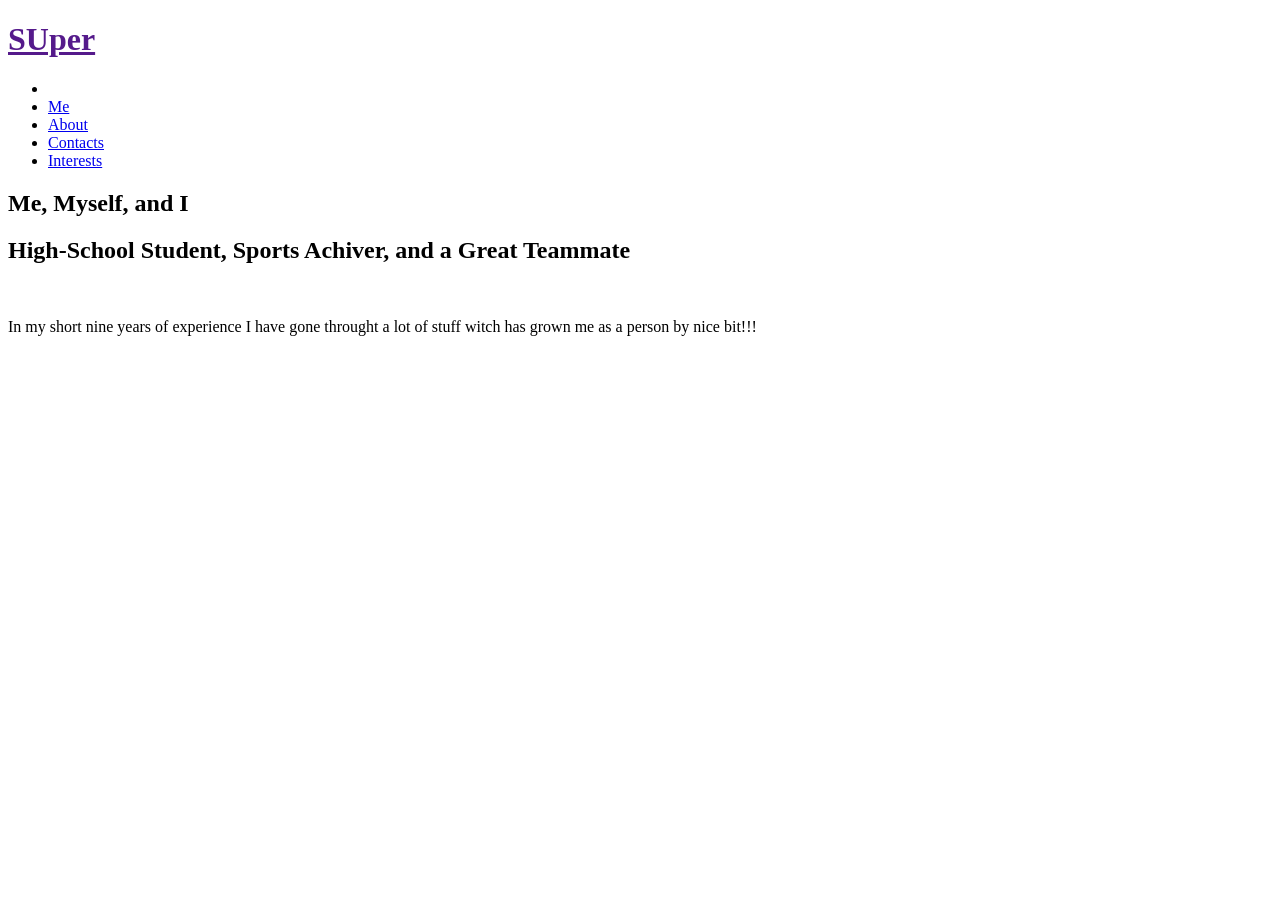
==== index.html @ 08c12981 "more test stuff,I will nedd to put a lot of fillers" ====
<!doctype html>
<html lang="en">
  <head>
    <meta charset="UTF-8" />
    <meta name="viewport" content="width=device-width, initial-scale=1.0" />
    <title>PORTFOLIO</title>
    <!-- <link rel="stylesheet" href="./css/reset.css" /> -->
    <link rel="stylesheet" href="./css/styles.css" />
  </head>
  <body>
    <header class="header">
      <h1 class="header"><a href="">SUper</a></h1>
      <div class="container">
        <nav class="header_nav">
          <ul class="header_nav_list">
            <li class="nav_list_item">
              <a href="#" class="nav_list_item_link">
                <img src="" alt="" />
              </a>
            </li>
            <li class="nav_list_item">
              <a href="#home" class="nav_list_item_link">Me</a>
            </li>
            <li class="nav_list_item">
              <a href="#about" class="nav_list_item_link">About</a>
            </li>
            <li class="nav_list_item">
              <a href="#contacts" class="nav_list_item_link">Contacts</a>
            </li>
            <li class="nav_list_item">
              <a href="./interests.html" class="nav_list_item_link">Interests</a>
            </li>
          </ul>
        </nav>
      </div>
    </header>
    <main class="main">
      <section class="hero_section" id="home">
        <div class="container">
          <h1 class="hero_section_header">Me, Myself, and I</h1>
          <h2 class="hero_section_sub_header">
            High-School Student, Sports Achiver, and a Great Teammate
          </h2>
          <img src="" class="hero_section_img_content" alt="" />
          <p class="hero_section_textcontent">
            In my short nine years of experience I have gone throught a lot of
            stuff witch has grown me as a person by nice bit!!!
          </p>
        </div>
      </section>
    </main>
    <footer>
      <div class="container">
        <h1></h1>
      </div>
    </footer>
  </body>
</html>
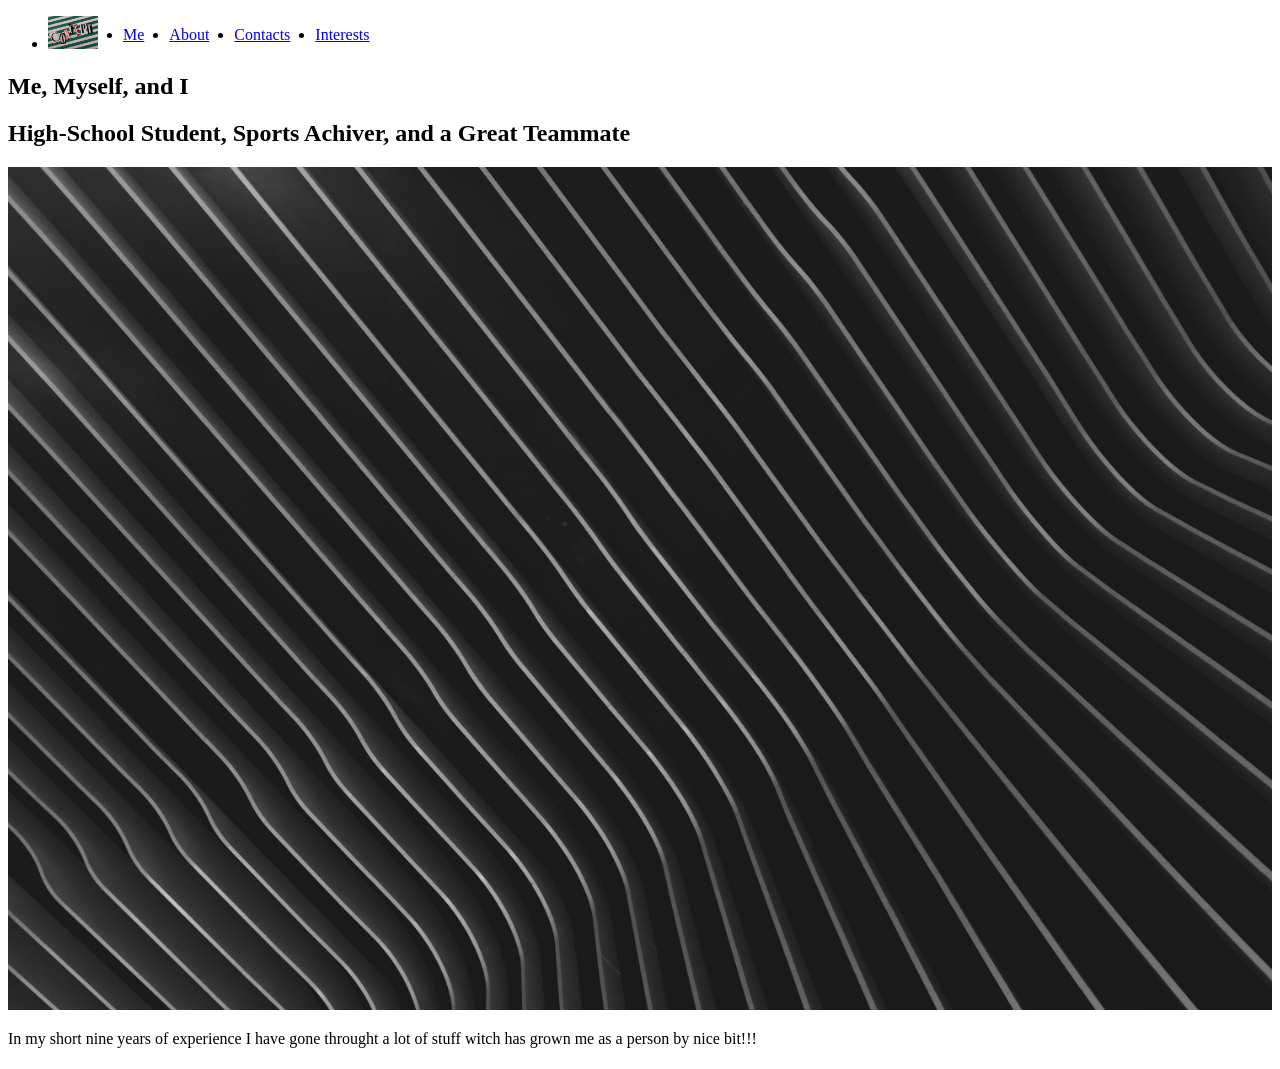
==== commit 5ede1282: "some more stuff but just the basics for now" ====
--- a/index.html
+++ b/index.html
@@ -9,40 +9,41 @@
   </head>
   <body>
     <header class="header">
-      <h1 class="header"><a href="">SUper</a></h1>
       <div class="container">
-        <nav class="header_nav">
-          <ul class="header_nav_list">
-            <li class="nav_list_item">
-              <a href="#" class="nav_list_item_link">
-                <img src="" alt="" />
+        <nav class="header-nav">
+          <ul class="header-nav-list">
+            <li class="nav-list-item">
+              <a href="#" class="nav-list-item-link">
+                <img class="nav-list-item-link-img" src="./img/concept-img.jpg" alt="logo that says my logo " />
               </a>
             </li>
-            <li class="nav_list_item">
-              <a href="#home" class="nav_list_item_link">Me</a>
+            <li class="nav-list-item">
+              <a href="#home-section" class="nav-list-item-link">Me</a>
             </li>
-            <li class="nav_list_item">
-              <a href="#about" class="nav_list_item_link">About</a>
+            <li class="nav-list-item">
+              <a href="#about" class="nav-list-item-link">About</a>
             </li>
-            <li class="nav_list_item">
-              <a href="#contacts" class="nav_list_item_link">Contacts</a>
+            <li class="nav-list-item">
+              <a href="#contacts" class="nav-list-item-link">Contacts</a>
             </li>
-            <li class="nav_list_item">
-              <a href="./interests.html" class="nav_list_item_link">Interests</a>
+            <li class="nav-list-item">
+              <a href="./interests.html" class="nav-list-item-link"
+                >Interests</a
+              >
             </li>
           </ul>
         </nav>
       </div>
     </header>
     <main class="main">
-      <section class="hero_section" id="home">
+      <section class="hero-section" id="home-section">
         <div class="container">
-          <h1 class="hero_section_header">Me, Myself, and I</h1>
-          <h2 class="hero_section_sub_header">
+          <h1 class="hero-section-header">Me, Myself, and I</h1>
+          <h2 class="hero-section-sub-header">
             High-School Student, Sports Achiver, and a Great Teammate
           </h2>
-          <img src="" class="hero_section_img_content" alt="" />
-          <p class="hero_section_textcontent">
+          <img src="./img/wavy-background.jpg" class="hero-section-img-content" alt="" />
+          <p class="hero-section-textcontent">
             In my short nine years of experience I have gone throught a lot of
             stuff witch has grown me as a person by nice bit!!!
           </p>
--- a/css/styles.css
+++ b/css/styles.css
@@ -0,0 +1,12 @@
+.header-nav-list{
+  display: flex;
+  gap: 25px;
+  align-items: center;
+}
+
+.nav-list-item-link-img{
+  width: 50px;
+}
+.hero-section-img-content {
+  width: 100%;
+}
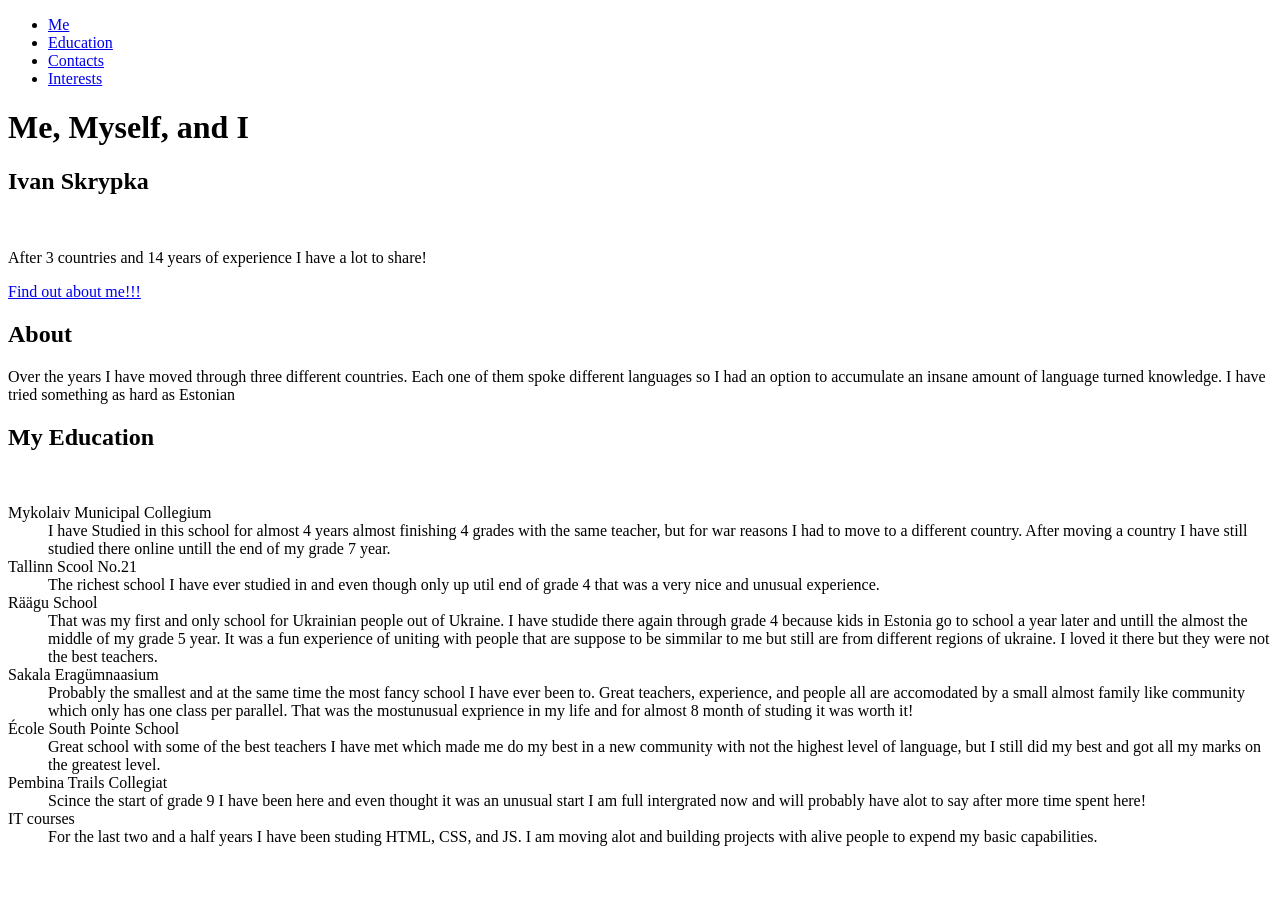
==== commit 93d43318: "a stuff lode of text" ====
--- a/index.html
+++ b/index.html
@@ -1,3 +1,7 @@
+<!-- 
+ name: Ivan Skrypka
+ title: Portfolio -->
+<!-- going to be finished soon -->
 <!doctype html>
 <html lang="en">
   <head>
@@ -5,55 +9,104 @@
     <meta name="viewport" content="width=device-width, initial-scale=1.0" />
     <title>PORTFOLIO</title>
     <!-- <link rel="stylesheet" href="./css/reset.css" /> -->
-    <link rel="stylesheet" href="./css/styles.css" />
+    <!-- <link rel="stylesheet" href="./css/styles.css" /> -->
   </head>
   <body>
     <header class="header">
-      <div class="container">
-        <nav class="header-nav">
-          <ul class="header-nav-list">
-            <li class="nav-list-item">
-              <a href="#" class="nav-list-item-link">
-                <img class="nav-list-item-link-img" src="./img/concept-img.jpg" alt="logo that says my logo " />
-              </a>
-            </li>
-            <li class="nav-list-item">
-              <a href="#home-section" class="nav-list-item-link">Me</a>
-            </li>
-            <li class="nav-list-item">
-              <a href="#about" class="nav-list-item-link">About</a>
-            </li>
-            <li class="nav-list-item">
-              <a href="#contacts" class="nav-list-item-link">Contacts</a>
-            </li>
-            <li class="nav-list-item">
-              <a href="./interests.html" class="nav-list-item-link"
-                >Interests</a
-              >
-            </li>
-          </ul>
-        </nav>
-      </div>
+      <nav class="header-nav">
+        <ul class="header-nav-list">
+          <li class="nav-list-item">
+            <a href="#home-section" class="nav-list-item-link">Me</a>
+          </li>
+          <li class="nav-list-item">
+            <a href="#edu" class="nav-list-item-link">Education</a>
+          </li>
+          <li class="nav-list-item">
+            <a href="#contacts" class="nav-list-item-link">Contacts</a>
+          </li>
+          <li class="nav-list-item">
+            <a href="./interests.html" class="nav-list-item-link">Interests</a>
+          </li>
+        </ul>
+      </nav>
+      <h1 class="header-heading">Me, Myself, and I</h1>
     </header>
     <main class="main">
       <section class="hero-section" id="home-section">
-        <div class="container">
-          <h1 class="hero-section-header">Me, Myself, and I</h1>
-          <h2 class="hero-section-sub-header">
-            High-School Student, Sports Achiver, and a Great Teammate
-          </h2>
-          <img src="./img/wavy-background.jpg" class="hero-section-img-content" alt="" />
-          <p class="hero-section-textcontent">
-            In my short nine years of experience I have gone throught a lot of
-            stuff witch has grown me as a person by nice bit!!!
-          </p>
-        </div>
+        <h2 class="hero-section-sub-header">Ivan Skrypka</h2>
+        <img src="" class="hero-section-img-content" alt="" />
+        <p class="hero-section-textcontent">
+          After 3 countries and 14 years of experience I have a lot to share!
+        </p>
+        <a href="#about">Find out about me!!!</a>
+      </section>
+      <section class="about-section" id="about">
+        <h2>About</h2>
+        <p>
+          Over the years I have moved through three different countries. Each
+          one of them spoke different languages so I had an option to accumulate
+          an insane amount of language turned knowledge. I have tried something
+          as hard as Estonian
+        </p>
+      </section>
+      <section class="edu">
+        <h2>My Education</h2>
+        <img src="" alt="" />
+        <dl>
+          <dt>Mykolaiv Municipal Collegium</dt>
+          <dd>
+            I have Studied in this school for almost 4 years almost finishing 4
+            grades with the same teacher, but for war reasons I had to move to a
+            different country. After moving a country I have still studied there
+            online untill the end of my grade 7 year.
+          </dd>
+          <dt>Tallinn Scool No.21</dt>
+          <dd>
+            The richest school I have ever studied in and even though only up
+            util end of grade 4 that was a very nice and unusual experience.
+          </dd>
+          <dt>Räägu School</dt>
+          <dd>
+            That was my first and only school for Ukrainian people out of
+            Ukraine. I have studide there again through grade 4 because kids in
+            Estonia go to school a year later and untill the almost the middle
+            of my grade 5 year. It was a fun experience of uniting with people
+            that are suppose to be simmilar to me but still are from different
+            regions of ukraine. I loved it there but they were not the best
+            teachers.
+          </dd>
+          <dt>Sakala Eragümnaasium</dt>
+          <dd>
+            Probably the smallest and at the same time the most fancy school I
+            have ever been to. Great teachers, experience, and people all are
+            accomodated by a small almost family like community which only has
+            one class per parallel. That was the mostunusual exprience in my
+            life and for almost 8 month of studing it was worth it!
+          </dd>
+          <dt>École South Pointe School</dt>
+          <dd>
+            Great school with some of the best teachers I have met which made me
+            do my best in a new community with not the highest level of
+            language, but I still did my best and got all my marks on the
+            greatest level.
+          </dd>
+          <dt>Pembina Trails Collegiat</dt>
+          <dd>
+            Scince the start of grade 9 I have been here and even thought it was
+            an unusual start I am full intergrated now and will probably have
+            alot to say after more time spent here!
+          </dd>
+          <dt>IT courses</dt>
+          <dd>
+            For the last two and a half years I have been studing HTML, CSS, and
+            JS. I am moving alot and building projects with alive people to
+            expend my basic capabilities.
+          </dd>
+        </dl>
       </section>
     </main>
     <footer>
-      <div class="container">
-        <h1></h1>
-      </div>
+      <h1></h1>
     </footer>
   </body>
 </html>
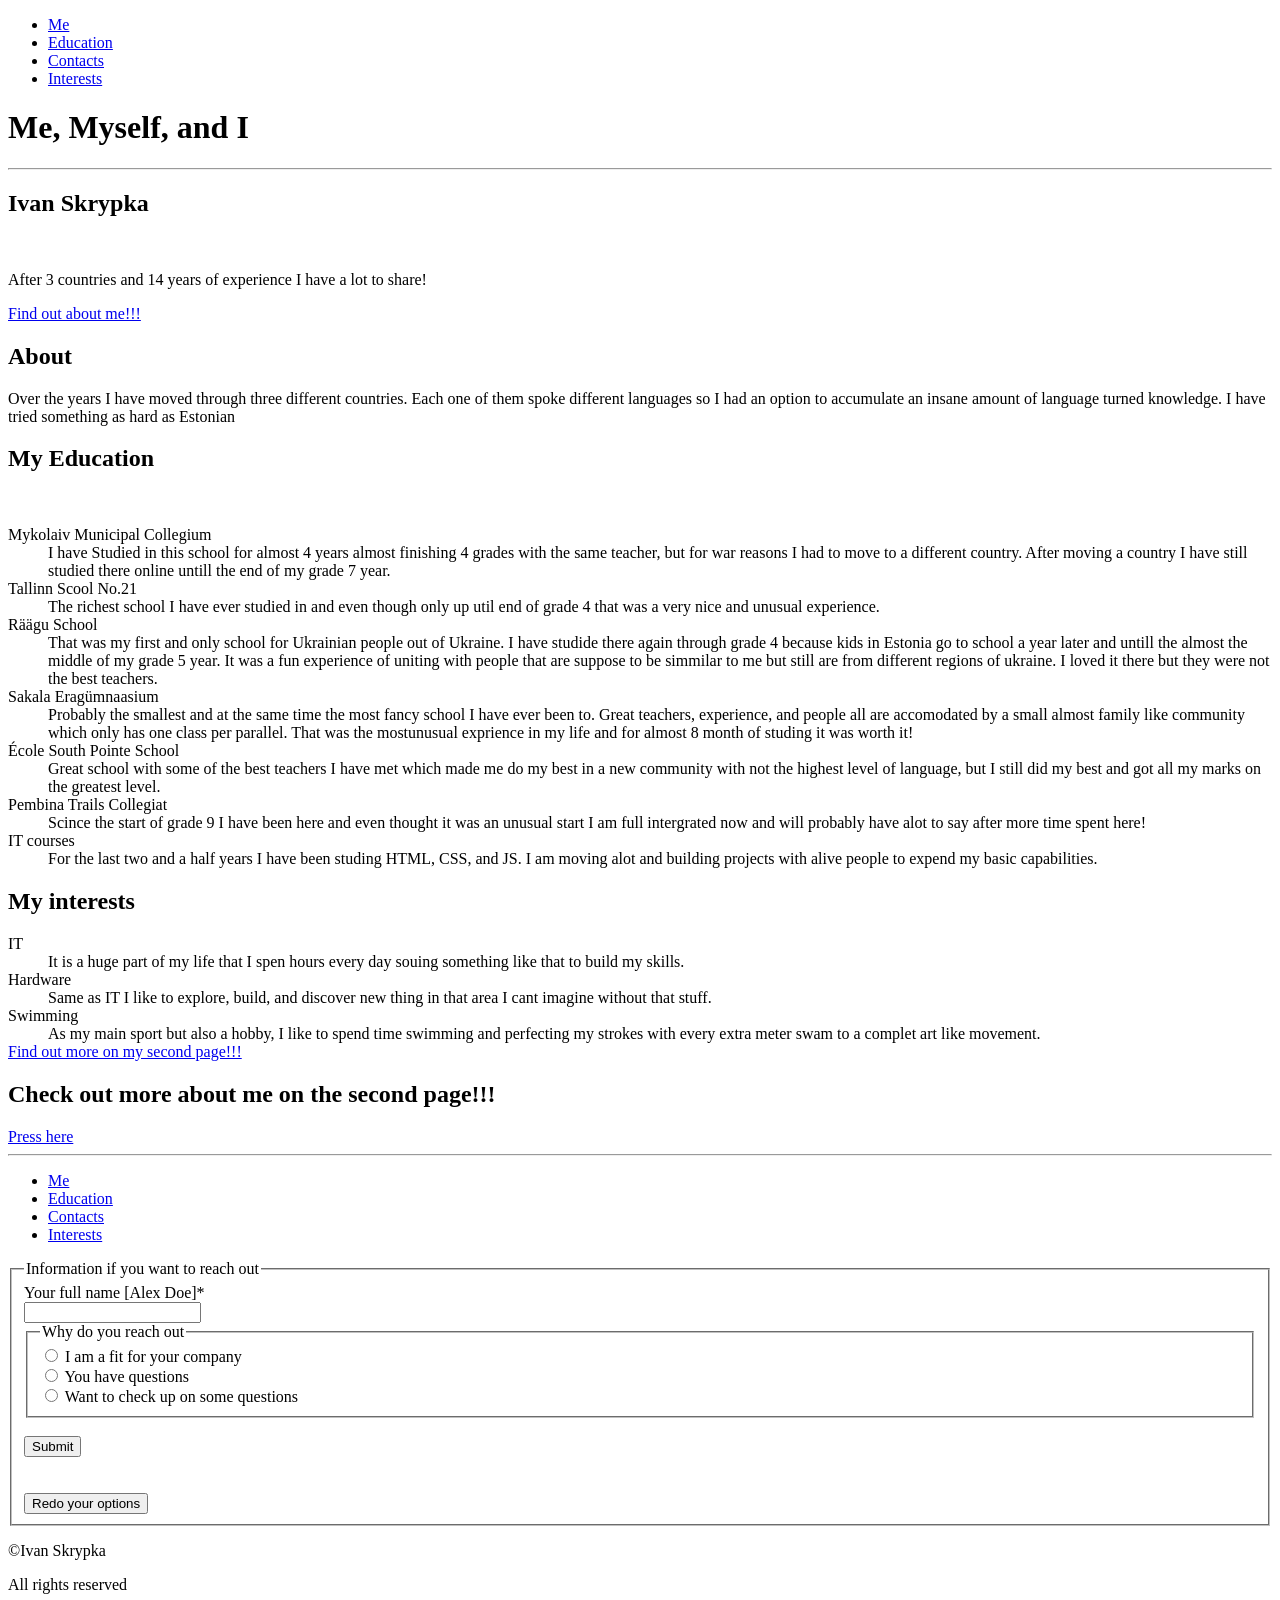
==== commit 9be8dad1: "almost fone first page" ====
--- a/index.html
+++ b/index.html
@@ -30,6 +30,7 @@
         </ul>
       </nav>
       <h1 class="header-heading">Me, Myself, and I</h1>
+      <hr />
     </header>
     <main class="main">
       <section class="hero-section" id="home-section">
@@ -104,9 +105,77 @@
           </dd>
         </dl>
       </section>
+      <section>
+        <h2>My interests</h2>
+        <dl>
+          <dt>IT</dt>
+          <dd>
+            It is a huge part of my life that I spen hours every day souing
+            something like that to build my skills.
+          </dd>
+          <dt>Hardware</dt>
+          <dd>
+            Same as IT I like to explore, build, and discover new thing in that
+            area I cant imagine without that stuff.
+          </dd>
+          <dt>Swimming</dt>
+          <dd>
+            As my main sport but also a hobby, I like to spend time swimming and
+            perfecting my strokes with every extra meter swam to a complet art
+            like movement.
+          </dd>
+          <dt>
+            <a href="./interests.html">Find out more on my second page!!!</a>
+          </dt>
+        </dl>
+      </section>
+      <section>
+        <h2>Check out more about me on the second page!!!</h2>
+        <a href="./interests.html">Press here</a>
+      </section>
     </main>
     <footer>
-      <h1></h1>
+      <hr />
+      <ul class="header-nav-list">
+        <li class="nav-list-item">
+          <a href="#home-section" class="nav-list-item-link">Me</a>
+        </li>
+        <li class="nav-list-item">
+          <a href="#edu" class="nav-list-item-link">Education</a>
+        </li>
+        <li class="nav-list-item">
+          <a href="#contacts" class="nav-list-item-link">Contacts</a>
+        </li>
+        <li class="nav-list-item">
+          <a href="./interests.html" class="nav-list-item-link">Interests</a>
+        </li>
+      </ul>
+      <form method="get">
+        <fieldset>
+          <legend>Information if you want to reach out</legend>
+          <label for="name">Your full name &#91;Alex Doe&#93;*</label>
+          <br />
+          <input type="text" id="name" name="full-name" required/>
+          <br />
+          <fieldset>
+            <legend>Why do you reach out</legend>
+            <input type="radio" name="why-options" id="why-reachout" />
+            <label for="why-reachout">I am a fit for your company</label>
+            <br />
+            <input type="radio" name="why-options" id="why-reachout" />
+            <label for="why-reachout">You have questions</label>
+            <br />
+            <input type="radio" name="why-options" id="why-reachout" />
+            <label for="why-reachout">Want to check up on some questions</label>
+          </fieldset>
+          <br />
+          <button type="submit">Submit</button>
+          <br /><br /><br />
+          <button type="reset">Redo your options</button>
+        </fieldset>
+      </form>
+      <p>&#169;Ivan Skrypka</p>
+      <p>All rights reserved</p>
     </footer>
   </body>
 </html>
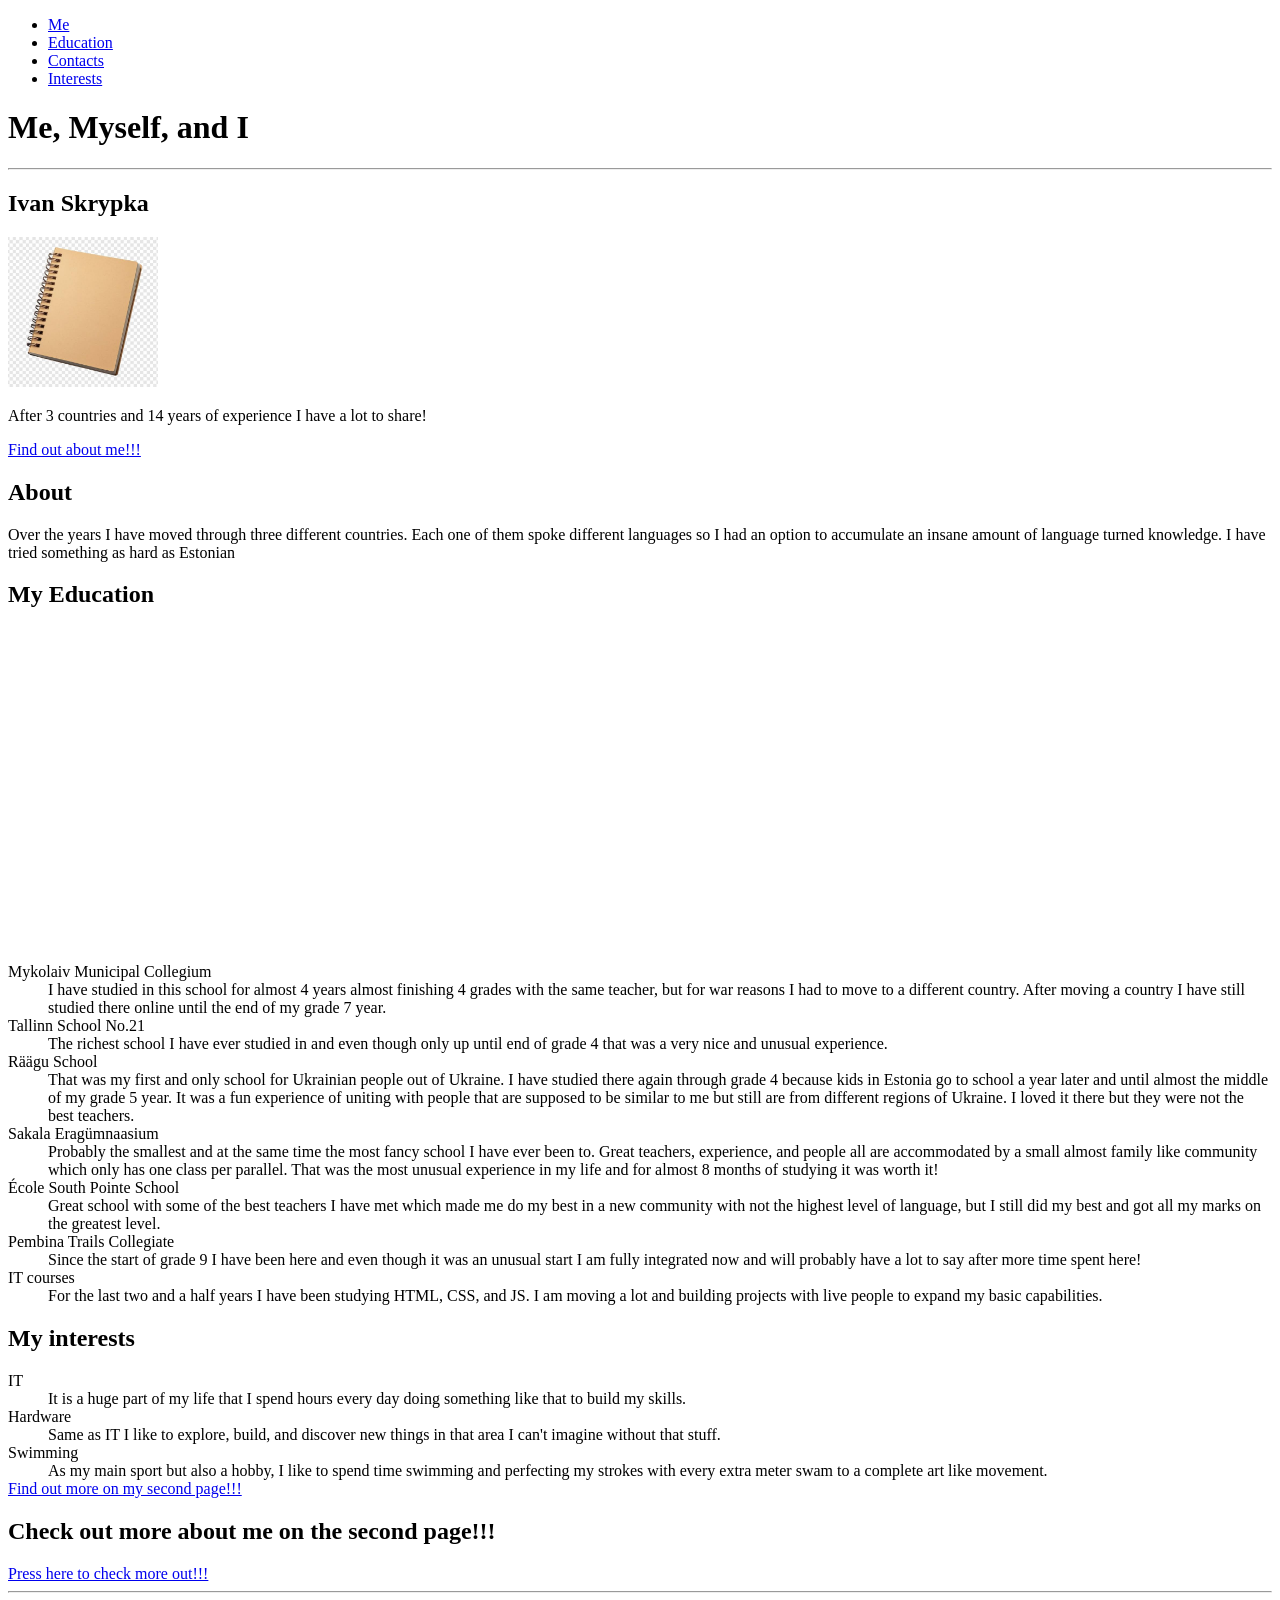
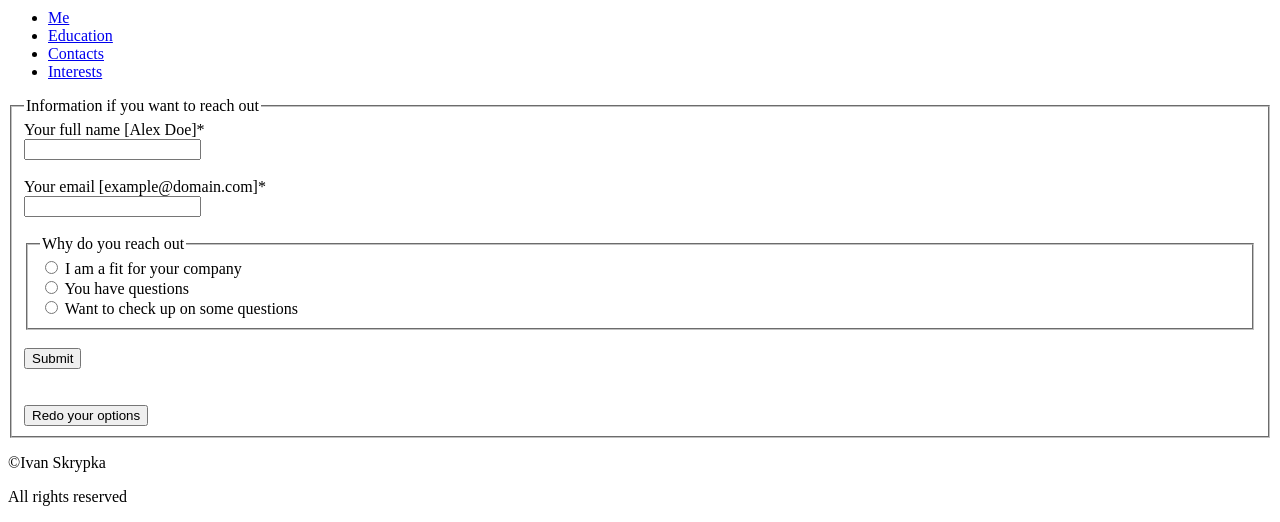
==== commit 6cf56e7b: "committime!!! a lot of images and the base for intersts and a lot for index" ====
--- a/index.html
+++ b/index.html
@@ -1,7 +1,3 @@
-<!-- 
- name: Ivan Skrypka
- title: Portfolio -->
-<!-- going to be finished soon -->
 <!doctype html>
 <html lang="en">
   <head>
@@ -35,7 +31,11 @@
     <main class="main">
       <section class="hero-section" id="home-section">
         <h2 class="hero-section-sub-header">Ivan Skrypka</h2>
-        <img src="" class="hero-section-img-content" alt="" />
+        <img
+          src="./img/images.jpg"
+          class="hero-section-img-content"
+          alt="A picture of a drawn, brown, a bit tilted to the right notebook"
+          style="width: 150px" />
         <p class="hero-section-textcontent">
           After 3 countries and 14 years of experience I have a lot to share!
         </p>
@@ -50,39 +50,55 @@
           as hard as Estonian
         </p>
       </section>
-      <section class="edu">
+      <section class="edu" id="edu">
         <h2>My Education</h2>
-        <img src="" alt="" />
+        <iframe
+          width="560"
+          height="315"
+          src="https://www.youtube.com/embed/-d2690hhZps?si=9DkU0Qm0YuHm94uR"
+          title="Study example backdrop animation"
+          frameborder="0"
+          allow="
+            accelerometer;
+            autoplay;
+            clipboard-write;
+            encrypted-media;
+            gyroscope;
+            picture-in-picture;
+            web-share;
+          "
+          referrerpolicy="strict-origin-when-cross-origin"
+          allowfullscreen></iframe>
         <dl>
           <dt>Mykolaiv Municipal Collegium</dt>
           <dd>
-            I have Studied in this school for almost 4 years almost finishing 4
+            I have studied in this school for almost 4 years almost finishing 4
             grades with the same teacher, but for war reasons I had to move to a
             different country. After moving a country I have still studied there
-            online untill the end of my grade 7 year.
-          </dd>
-          <dt>Tallinn Scool No.21</dt>
+            online until the end of my grade 7 year.
+          </dd>
+          <dt>Tallinn School No.21</dt>
           <dd>
             The richest school I have ever studied in and even though only up
-            util end of grade 4 that was a very nice and unusual experience.
+            until end of grade 4 that was a very nice and unusual experience.
           </dd>
           <dt>Räägu School</dt>
           <dd>
             That was my first and only school for Ukrainian people out of
-            Ukraine. I have studide there again through grade 4 because kids in
-            Estonia go to school a year later and untill the almost the middle
-            of my grade 5 year. It was a fun experience of uniting with people
-            that are suppose to be simmilar to me but still are from different
-            regions of ukraine. I loved it there but they were not the best
+            Ukraine. I have studied there again through grade 4 because kids in
+            Estonia go to school a year later and until almost the middle of my
+            grade 5 year. It was a fun experience of uniting with people that
+            are supposed to be similar to me but still are from different
+            regions of Ukraine. I loved it there but they were not the best
             teachers.
           </dd>
           <dt>Sakala Eragümnaasium</dt>
           <dd>
             Probably the smallest and at the same time the most fancy school I
             have ever been to. Great teachers, experience, and people all are
-            accomodated by a small almost family like community which only has
-            one class per parallel. That was the mostunusual exprience in my
-            life and for almost 8 month of studing it was worth it!
+            accommodated by a small almost family like community which only has
+            one class per parallel. That was the most unusual experience in my
+            life and for almost 8 months of studying it was worth it!
           </dd>
           <dt>École South Pointe School</dt>
           <dd>
@@ -91,17 +107,17 @@
             language, but I still did my best and got all my marks on the
             greatest level.
           </dd>
-          <dt>Pembina Trails Collegiat</dt>
-          <dd>
-            Scince the start of grade 9 I have been here and even thought it was
-            an unusual start I am full intergrated now and will probably have
-            alot to say after more time spent here!
+          <dt>Pembina Trails Collegiate</dt>
+          <dd>
+            Since the start of grade 9 I have been here and even though it was
+            an unusual start I am fully integrated now and will probably have a
+            lot to say after more time spent here!
           </dd>
           <dt>IT courses</dt>
           <dd>
-            For the last two and a half years I have been studing HTML, CSS, and
-            JS. I am moving alot and building projects with alive people to
-            expend my basic capabilities.
+            For the last two and a half years I have been studying HTML, CSS,
+            and JS. I am moving a lot and building projects with live people to
+            expand my basic capabilities.
           </dd>
         </dl>
       </section>
@@ -110,18 +126,18 @@
         <dl>
           <dt>IT</dt>
           <dd>
-            It is a huge part of my life that I spen hours every day souing
+            It is a huge part of my life that I spend hours every day doing
             something like that to build my skills.
           </dd>
           <dt>Hardware</dt>
           <dd>
-            Same as IT I like to explore, build, and discover new thing in that
-            area I cant imagine without that stuff.
+            Same as IT I like to explore, build, and discover new things in that
+            area I can't imagine without that stuff.
           </dd>
           <dt>Swimming</dt>
           <dd>
             As my main sport but also a hobby, I like to spend time swimming and
-            perfecting my strokes with every extra meter swam to a complet art
+            perfecting my strokes with every extra meter swam to a complete art
             like movement.
           </dd>
           <dt>
@@ -131,10 +147,10 @@
       </section>
       <section>
         <h2>Check out more about me on the second page!!!</h2>
-        <a href="./interests.html">Press here</a>
+        <a href="./interests.html">Press here to check more out!!!</a>
       </section>
     </main>
-    <footer>
+    <footer id="contacts">
       <hr />
       <ul class="header-nav-list">
         <li class="nav-list-item">
@@ -155,7 +171,13 @@
           <legend>Information if you want to reach out</legend>
           <label for="name">Your full name &#91;Alex Doe&#93;*</label>
           <br />
-          <input type="text" id="name" name="full-name" required/>
+          <input type="text" id="name" name="full-name" required />
+          <br />
+          <br />
+          <label for="name">Your email &#91;example@domain.com&#93;*</label>
+          <br />
+          <input type="text" id="name" name="full-name" required />
+          <br />
           <br />
           <fieldset>
             <legend>Why do you reach out</legend>
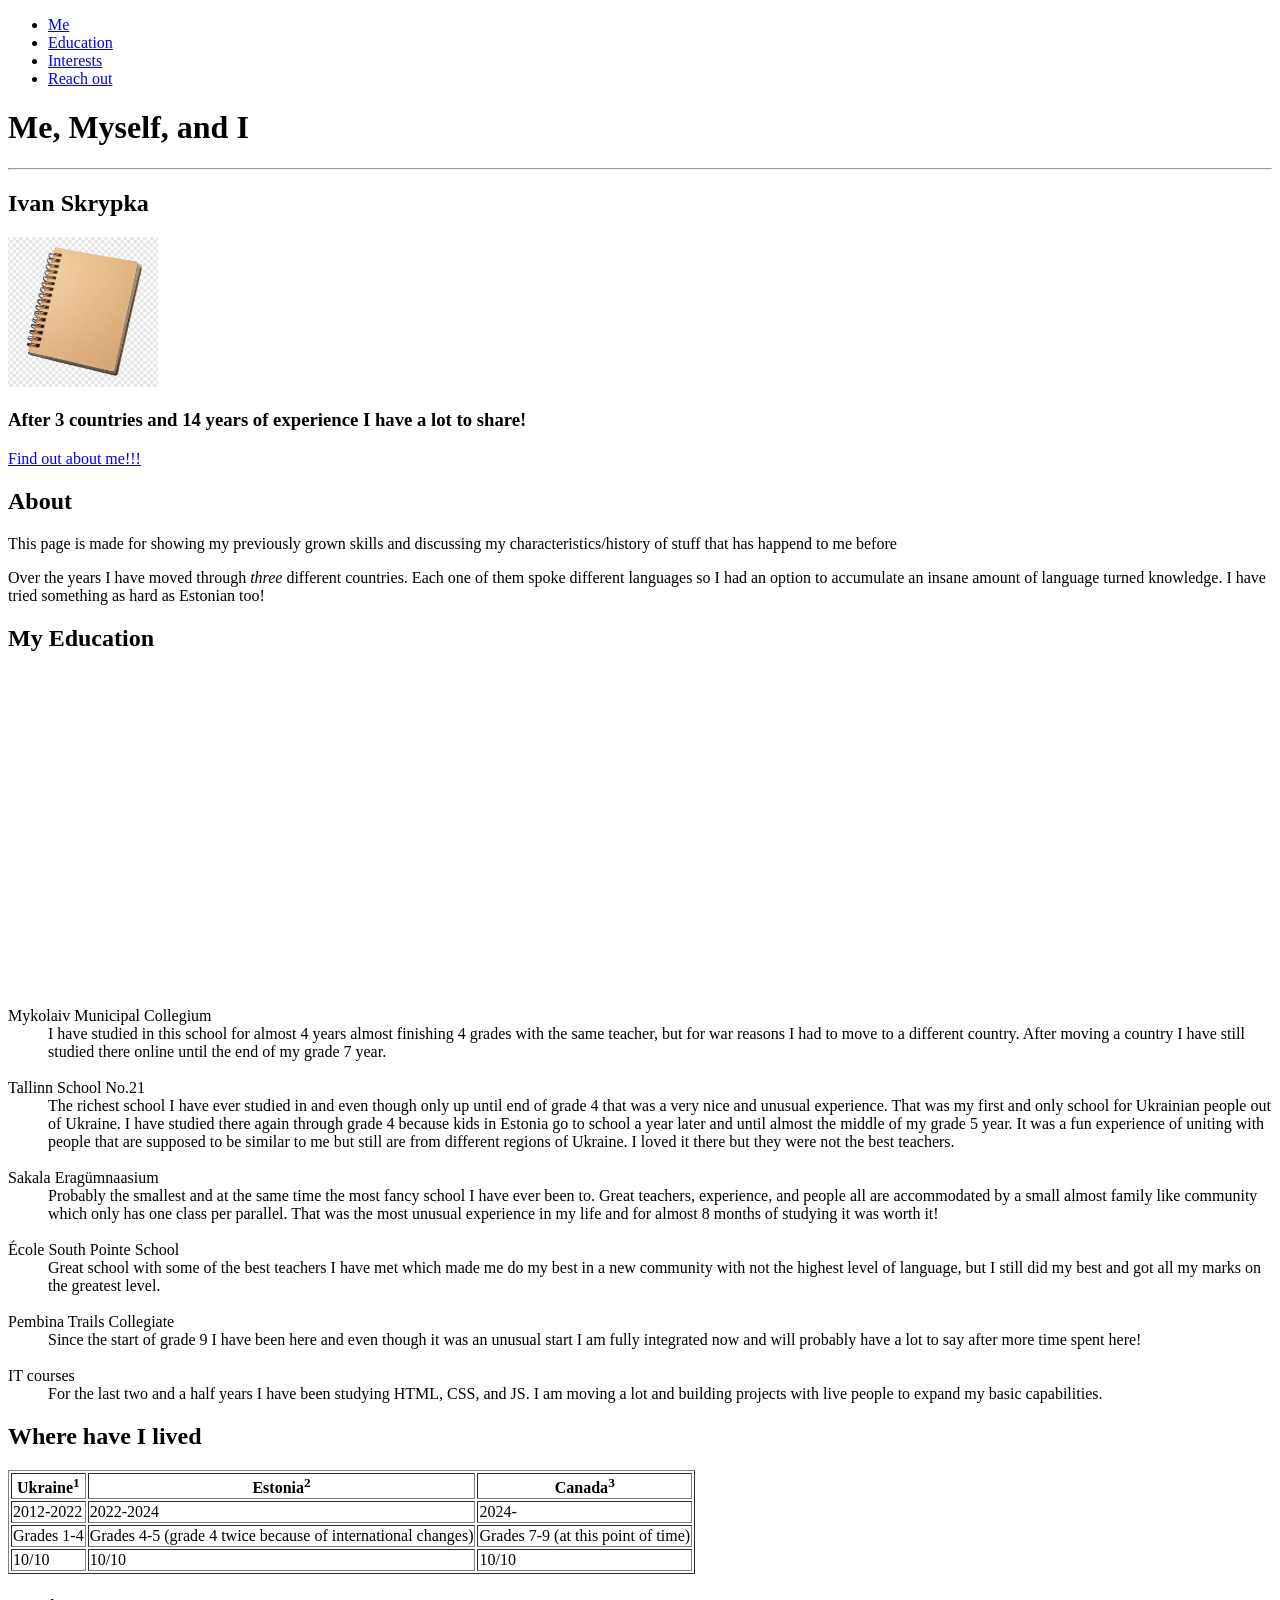
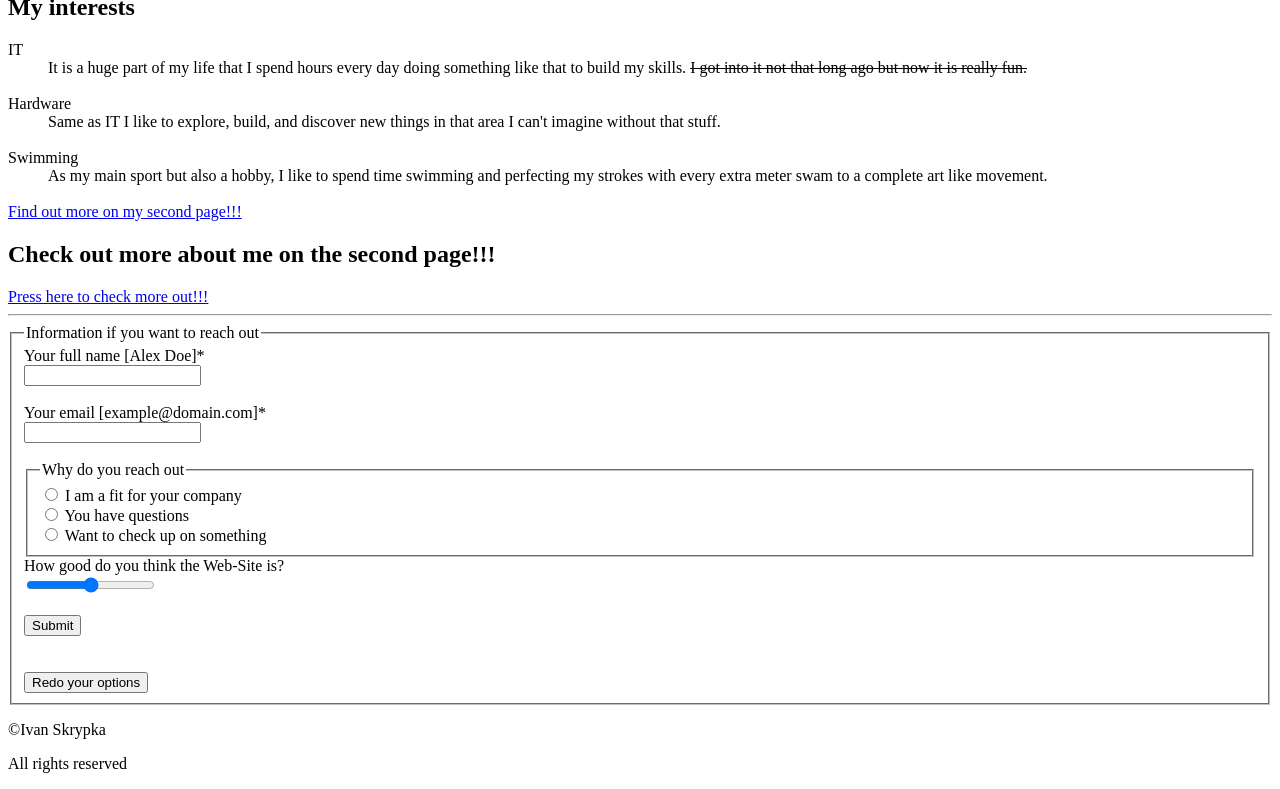
==== commit b43f261d: "all done!" ====
--- a/index.html
+++ b/index.html
@@ -1,62 +1,80 @@
+<!--
+  Name: Ivan Skrypka
+  Course: WebDevelopment 10S
+  Teacher: Mr. Hardman
+  School: Pembina Trails Collegiate (PTC)
+  Date Last Modified: Nov 8th 2026
+-->
 <!doctype html>
 <html lang="en">
   <head>
     <meta charset="UTF-8" />
     <meta name="viewport" content="width=device-width, initial-scale=1.0" />
     <title>PORTFOLIO</title>
-    <!-- <link rel="stylesheet" href="./css/reset.css" /> -->
-    <!-- <link rel="stylesheet" href="./css/styles.css" /> -->
   </head>
   <body>
-    <header class="header">
-      <nav class="header-nav">
-        <ul class="header-nav-list">
-          <li class="nav-list-item">
-            <a href="#home-section" class="nav-list-item-link">Me</a>
-          </li>
-          <li class="nav-list-item">
-            <a href="#edu" class="nav-list-item-link">Education</a>
-          </li>
-          <li class="nav-list-item">
-            <a href="#contacts" class="nav-list-item-link">Contacts</a>
-          </li>
-          <li class="nav-list-item">
-            <a href="./interests.html" class="nav-list-item-link">Interests</a>
+    <!-- Header containing navigation and main title -->
+    <header>
+      <nav>
+        <ul>
+          <li>
+            <a href="#home-section">Me</a>
+          </li>
+          <li>
+            <a href="#edu">Education</a>
+          </li>
+          <li>
+            <a href="./interests.html">Interests</a>
+          </li>
+          <li>
+            <a href="#reach-out">Reach out</a>
           </li>
         </ul>
       </nav>
-      <h1 class="header-heading">Me, Myself, and I</h1>
+      <h1>Me, Myself, and I</h1>
       <hr />
     </header>
-    <main class="main">
-      <section class="hero-section" id="home-section">
-        <h2 class="hero-section-sub-header">Ivan Skrypka</h2>
+
+    <!-- Main content container -->
+    <main>
+      <!-- Hero section with introduction -->
+      <section id="home-section">
+        <h2>Ivan Skrypka</h2>
         <img
           src="./img/images.jpg"
-          class="hero-section-img-content"
           alt="A picture of a drawn, brown, a bit tilted to the right notebook"
           style="width: 150px" />
-        <p class="hero-section-textcontent">
-          After 3 countries and 14 years of experience I have a lot to share!
-        </p>
+        <h3>
+          After 3 countries and 14 years of experience I have a lot to
+          <b>share</b>!
+        </h3>
         <a href="#about">Find out about me!!!</a>
       </section>
-      <section class="about-section" id="about">
+
+      <!-- About section -->
+      <section id="about">
         <h2>About</h2>
         <p>
-          Over the years I have moved through three different countries. Each
-          one of them spoke different languages so I had an option to accumulate
-          an insane amount of language turned knowledge. I have tried something
-          as hard as Estonian
+          This page is made for showing my previously grown skills and
+          discussing my characteristics/history of stuff that has happend to me
+          before
         </p>
-      </section>
-      <section class="edu" id="edu">
+        <p>
+          Over the years I have moved through <i>three</i> different countries.
+          Each one of them spoke different languages so I had an option to
+          accumulate an insane amount of language turned knowledge. I have tried
+          something as hard as Estonian too!
+        </p>
+      </section>
+
+      <!-- Education section -->
+      <section id="edu">
         <h2>My Education</h2>
         <iframe
           width="560"
           height="315"
-          src="https://www.youtube.com/embed/-d2690hhZps?si=9DkU0Qm0YuHm94uR"
-          title="Study example backdrop animation"
+          src="https://www.youtube.com/embed/4p4-8QjNYyw?si=eR2V6N4-xQ1hwM8E"
+          title="A person pressing buttons on a keyboard"
           frameborder="0"
           allow="
             accelerometer;
@@ -77,13 +95,11 @@
             different country. After moving a country I have still studied there
             online until the end of my grade 7 year.
           </dd>
+          <br />
           <dt>Tallinn School No.21</dt>
           <dd>
             The richest school I have ever studied in and even though only up
             until end of grade 4 that was a very nice and unusual experience.
-          </dd>
-          <dt>Räägu School</dt>
-          <dd>
             That was my first and only school for Ukrainian people out of
             Ukraine. I have studied there again through grade 4 because kids in
             Estonia go to school a year later and until almost the middle of my
@@ -92,6 +108,7 @@
             regions of Ukraine. I loved it there but they were not the best
             teachers.
           </dd>
+          <br />
           <dt>Sakala Eragümnaasium</dt>
           <dd>
             Probably the smallest and at the same time the most fancy school I
@@ -100,6 +117,7 @@
             one class per parallel. That was the most unusual experience in my
             life and for almost 8 months of studying it was worth it!
           </dd>
+          <br />
           <dt>École South Pointe School</dt>
           <dd>
             Great school with some of the best teachers I have met which made me
@@ -107,12 +125,14 @@
             language, but I still did my best and got all my marks on the
             greatest level.
           </dd>
+          <br />
           <dt>Pembina Trails Collegiate</dt>
           <dd>
             Since the start of grade 9 I have been here and even though it was
             an unusual start I am fully integrated now and will probably have a
             lot to say after more time spent here!
           </dd>
+          <br />
           <dt>IT courses</dt>
           <dd>
             For the last two and a half years I have been studying HTML, CSS,
@@ -121,6 +141,35 @@
           </dd>
         </dl>
       </section>
+
+      <!-- Where have I lived table section -->
+      <section>
+        <h2>Where have I lived</h2>
+        <table border="1">
+          <tr>
+            <th>Ukraine<sup>1</sup></th>
+            <th>Estonia<sup>2</sup></th>
+            <th>Canada<sup>3</sup></th>
+          </tr>
+          <tr>
+            <td>2012-2022</td>
+            <td>2022-2024</td>
+            <td>2024-</td>
+          </tr>
+          <tr>
+            <td>Grades 1-4</td>
+            <td>Grades 4-5 (grade 4 twice because of international changes)</td>
+            <td>Grades 7-9 (at this point of time)</td>
+          </tr>
+          <tr>
+            <td>10/10</td>
+            <td>10/10</td>
+            <td>10/10</td>
+          </tr>
+        </table>
+      </section>
+
+      <!-- Interests section -->
       <section>
         <h2>My interests</h2>
         <dl>
@@ -128,75 +177,103 @@
           <dd>
             It is a huge part of my life that I spend hours every day doing
             something like that to build my skills.
-          </dd>
+            <del>I got into it not that long ago but now it is really fun.</del>
+          </dd>
+          <br />
           <dt>Hardware</dt>
           <dd>
             Same as IT I like to explore, build, and discover new things in that
             area I can't imagine without that stuff.
           </dd>
+          <br />
           <dt>Swimming</dt>
           <dd>
             As my main sport but also a hobby, I like to spend time swimming and
             perfecting my strokes with every extra meter swam to a complete art
             like movement.
           </dd>
+          <br />
           <dt>
             <a href="./interests.html">Find out more on my second page!!!</a>
           </dt>
         </dl>
       </section>
+
+      <!-- Call to action section -->
       <section>
         <h2>Check out more about me on the second page!!!</h2>
         <a href="./interests.html">Press here to check more out!!!</a>
       </section>
     </main>
-    <footer id="contacts">
+
+    <!-- Footer containing contact form, copyright information, and closing remarks -->
+    <footer id="reach-out">
       <hr />
-      <ul class="header-nav-list">
-        <li class="nav-list-item">
-          <a href="#home-section" class="nav-list-item-link">Me</a>
-        </li>
-        <li class="nav-list-item">
-          <a href="#edu" class="nav-list-item-link">Education</a>
-        </li>
-        <li class="nav-list-item">
-          <a href="#contacts" class="nav-list-item-link">Contacts</a>
-        </li>
-        <li class="nav-list-item">
-          <a href="./interests.html" class="nav-list-item-link">Interests</a>
-        </li>
-      </ul>
+      <!-- Form element to wrap all input controls -->
       <form method="get">
+        <!-- Fieldset element to group related form fields -->
         <fieldset>
+          <!-- Legend element providing a caption for the fieldset -->
           <legend>Information if you want to reach out</legend>
-          <label for="name">Your full name &#91;Alex Doe&#93;*</label>
-          <br />
-          <input type="text" id="name" name="full-name" required />
-          <br />
-          <br />
-          <label for="name">Your email &#91;example@domain.com&#93;*</label>
-          <br />
-          <input type="text" id="name" name="full-name" required />
-          <br />
-          <br />
+
+          <!-- Label element describing the full name text input -->
+          <label for="full-name">Your full name [Alex Doe]*</label>
+          <br />
+          <!-- Input element for entering plain text -->
+          <input type="text" id="full-name" name="full-name" required />
+          <br />
+          <br />
+
+          <!-- Label element describing the email text input -->
+          <label for="email">Your email [example@domain.com]*</label>
+          <br />
+          <!-- Input element for entering email address -->
+          <input type="email" id="email" name="email" required />
+          <br />
+          <br />
+
+          <!-- Nested fieldset element to group radio button options for the reason of contact -->
           <fieldset>
             <legend>Why do you reach out</legend>
-            <input type="radio" name="why-options" id="why-reachout" />
-            <label for="why-reachout">I am a fit for your company</label>
+            <!-- Input element for selecting a single option via radio button -->
+            <input
+              type="radio"
+              name="why-options"
+              id="why-reachout-1"
+              value="a fit for company" />
+            <label for="why-reachout-1">I am a fit for your company</label>
             <br />
-            <input type="radio" name="why-options" id="why-reachout" />
-            <label for="why-reachout">You have questions</label>
+            <input
+              type="radio"
+              name="why-options"
+              id="why-reachout-2"
+              value="questions" />
+            <label for="why-reachout-2">You have questions</label>
             <br />
-            <input type="radio" name="why-options" id="why-reachout" />
-            <label for="why-reachout">Want to check up on some questions</label>
+            <input
+              type="radio"
+              name="why-options"
+              id="why-reachout-3"
+              value="check ups" />
+            <label for="why-reachout-3">Want to check up on something</label>
           </fieldset>
-          <br />
+
+          <!-- Label element describing the range slider -->
+          <label for="text-area">How good do you think the Web-Site is?</label>
+          <br />
+          <!-- Input element with range type for selecting a value on a slider -->
+          <input id="text-area" type="range" />
+          <br />
+          <br />
+
+          <!-- Button element to submit form data -->
           <button type="submit">Submit</button>
           <br /><br /><br />
+          <!-- Button element to reset form inputs -->
           <button type="reset">Redo your options</button>
         </fieldset>
       </form>
-      <p>&#169;Ivan Skrypka</p>
+      <p>©Ivan Skrypka</p>
       <p>All rights reserved</p>
     </footer>
   </body>
